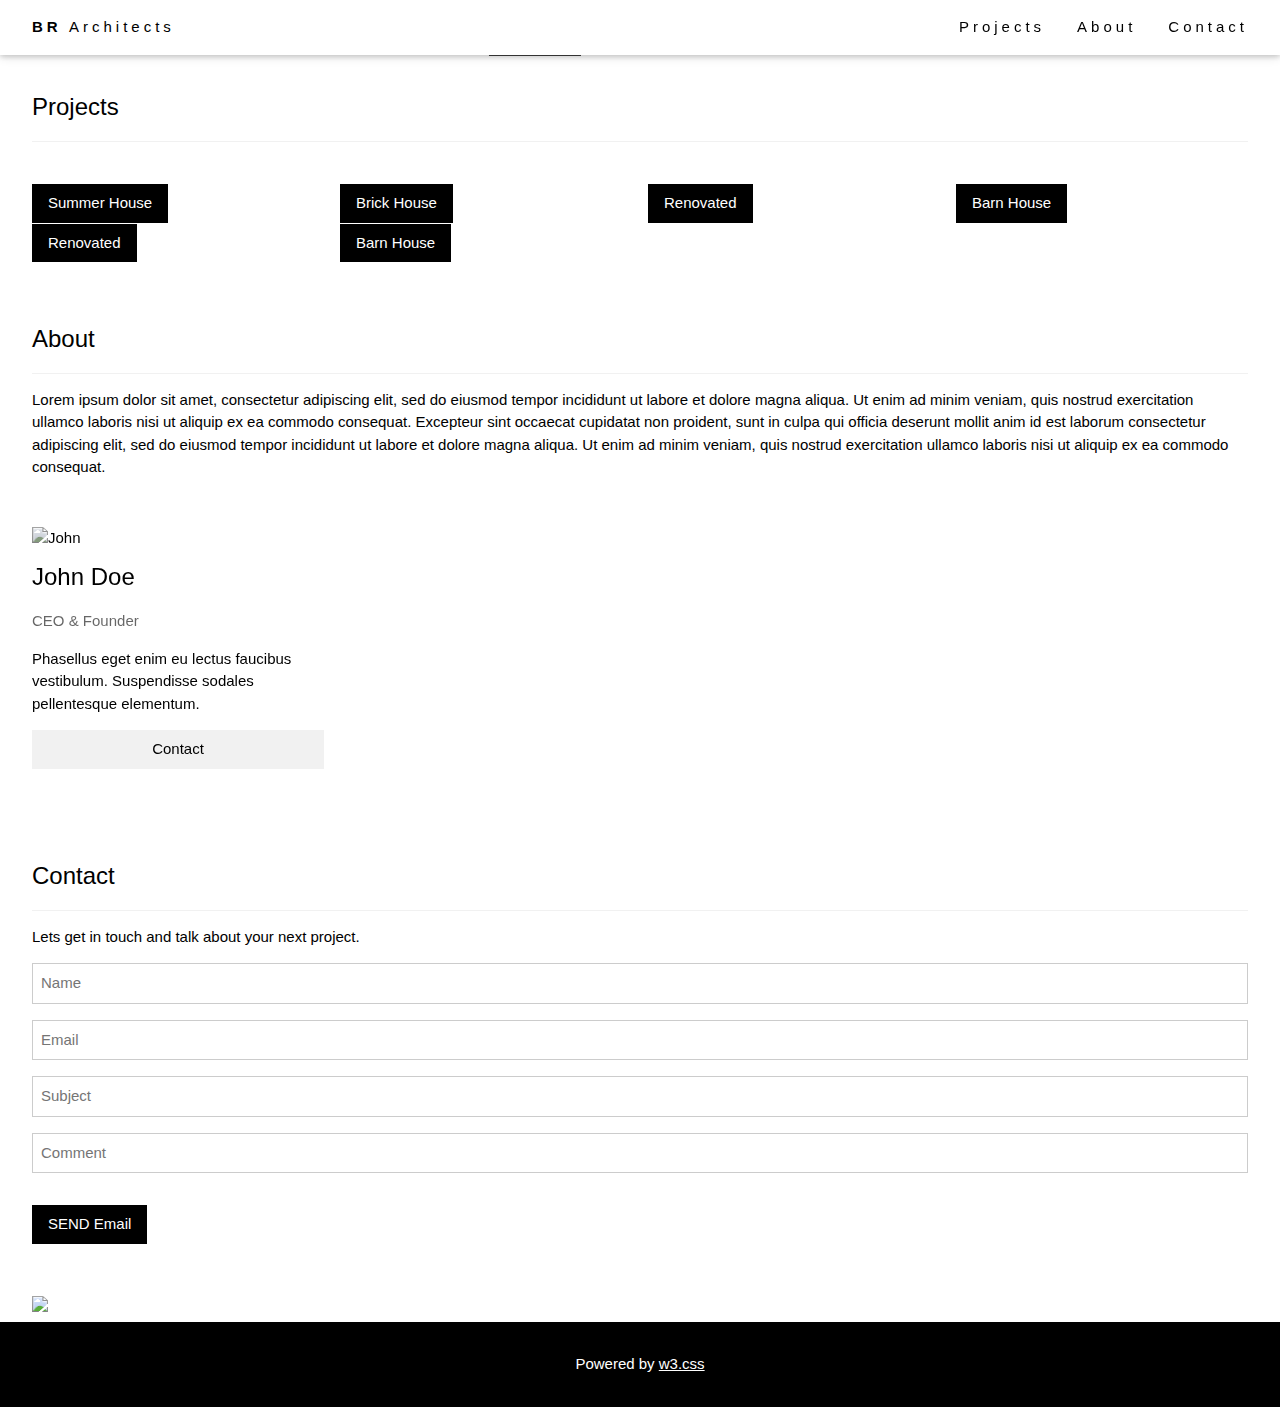
==== index1.html @ 43390c2e "js text population" ====
<!DOCTYPE html>
<html>
<head>
<title>W3.CSS Template</title>
<meta charset="UTF-8">
<meta name="viewport" content="width=device-width, initial-scale=1">
<link rel="stylesheet" href="styles/w3.css">
<script src="scripts/client.js" defer></script>
</head>
<body>

<!-- Navbar (sit on top) -->
<div class="w3-top">
  <div class="w3-bar w3-white w3-wide w3-padding w3-card">
    <a href="#home" class="w3-bar-item w3-button"><b>BR</b> Architects</a>
    <!-- Float links to the right. Hide them on small screens -->
    <div class="w3-right w3-hide-small">
      <a href="#projects" class="w3-bar-item w3-button">Projects</a>
      <a href="#about" class="w3-bar-item w3-button">About</a>
      <a href="#contact" class="w3-bar-item w3-button">Contact</a>
    </div>
  </div>
</div>

<!-- Header -->
<header class="w3-display-container w3-content w3-wide" style="max-width:1500px;" id="home">
  <img class="w3-image" src="https://www.w3schools.com/w3images/architect.jpg" alt="Architecture" width="1500" height="800">
  <div class="w3-display-middle w3-margin-top w3-center">
    <h1 class="w3-xxlarge w3-text-white"><span class="w3-padding w3-black w3-opacity-min"><b>BR</b></span> <span class="w3-hide-small w3-text-light-grey">Architects</span></h1>
  </div>
</header>

<!-- Page content -->
<div class="w3-content w3-padding" style="max-width:1564px">

  <!-- Project Section -->
  <div class="w3-container w3-padding-32" id="projects">
    <h3 class="w3-border-bottom w3-border-light-grey w3-padding-16">Projects</h3>
  </div>

  <div class="w3-row-padding"  id="videosOut">
  </div>

  <!-- <div class="w3-row-padding">
    <div class="w3-col l3 m6 w3-margin-bottom">
      <div class="w3-display-container">
        <div class="w3-display-topleft w3-black w3-padding">Summer House</div>
        <img src="https://www.w3schools.com/w3images/house2.jpg" alt="House" style="width:99%">
      </div>
    </div>
    <div class="w3-col l3 m6 w3-margin-bottom">
      <div class="w3-display-container">
        <div class="w3-display-topleft w3-black w3-padding">Brick House</div>
        <img src="https://www.w3schools.com/w3images/house5.jpg" alt="House" style="width:99%">
      </div>
    </div>
    <div class="w3-col l3 m6 w3-margin-bottom">
      <div class="w3-display-container">
        <div class="w3-display-topleft w3-black w3-padding">Renovated</div>
        <img src="https://www.w3schools.com/w3images/house4.jpg" alt="House" style="width:99%">
      </div>
    </div>
    <div class="w3-col l3 m6 w3-margin-bottom">
      <div class="w3-display-container">
        <div class="w3-display-topleft w3-black w3-padding">Barn House</div>
        <img src="https://www.w3schools.com/w3images/house3.jpg" alt="House" style="width:99%">
      </div>
    </div>
  </div>

  <div class="w3-row-padding">
    <div class="w3-col l3 m6 w3-margin-bottom">
      <div class="w3-display-container">
        <div class="w3-display-topleft w3-black w3-padding">Summer House</div>
        <img src="https://www.w3schools.com/w3images/house2.jpg" alt="House" style="width:99%">
      </div>
    </div>
    <div class="w3-col l3 m6 w3-margin-bottom">
      <div class="w3-display-container">
        <div class="w3-display-topleft w3-black w3-padding">Brick House</div>
        <img src="https://www.w3schools.com/w3images/house5.jpg" alt="House" style="width:99%">
      </div>
    </div>
    <div class="w3-col l3 m6 w3-margin-bottom">
      <div class="w3-display-container">
        <div class="w3-display-topleft w3-black w3-padding">Renovated</div>
        <img src="https://www.w3schools.com/w3images/house4.jpg" alt="House" style="width:99%">
      </div>
    </div>
  </div> -->

  <!-- About Section -->
  <div class="w3-container w3-padding-32" id="about">
    <h3 class="w3-border-bottom w3-border-light-grey w3-padding-16">About</h3>
    <p>Lorem ipsum dolor sit amet, consectetur adipiscing elit, sed do eiusmod tempor incididunt ut labore et dolore magna aliqua. Ut enim ad minim veniam, quis nostrud exercitation ullamco laboris nisi ut aliquip ex ea commodo consequat. Excepteur sint
      occaecat cupidatat non proident, sunt in culpa qui officia deserunt mollit anim id est laborum consectetur adipiscing elit, sed do eiusmod tempor incididunt ut labore et dolore magna aliqua. Ut enim ad minim veniam, quis nostrud exercitation ullamco
      laboris nisi ut aliquip ex ea commodo consequat.
    </p>
  </div>

  <div class="w3-row-padding w3-grayscale" id="peopleOut">
    <div class="w3-col l3 m6 w3-margin-bottom">
      <img src="https://www.w3schools.com/w3images/team2.jpg" alt="John" style="width:100%">
      <h3>John Doe</h3>
      <p class="w3-opacity">CEO & Founder</p>
      <p>Phasellus eget enim eu lectus faucibus vestibulum. Suspendisse sodales pellentesque elementum.</p>
      <p><button class="w3-button w3-light-grey w3-block">Contact</button></p>
    </div>
  </div>

  <!-- Contact Section -->
  <div class="w3-container w3-padding-32" id="contact">
    <h3 class="w3-border-bottom w3-border-light-grey w3-padding-16">Contact</h3>
    <p>Lets get in touch and talk about your next project.</p>
    <div>
      <input class="w3-input w3-border" type="text" placeholder="Name" required name="Name" id="nameIn">
      <input class="w3-input w3-section w3-border" type="text" placeholder="Email" required name="Email" id="emailIn">
      <input class="w3-input w3-section w3-border" type="text" placeholder="Subject" required name="Subject" id="subjectIn">
      <input class="w3-input w3-section w3-border" type="text" placeholder="Comment" required name="Comment" id="contentIn">
      <button class="w3-button w3-black w3-section" onclick="sendEmail()">
        <i class="fa fa-paper-plane"></i> SEND Email
      </button>
    </div>
  </div>
  
<!-- Image of location/map -->
<div class="w3-container">
  <img src="https://www.w3schools.com/w3images/map.jpg" class="w3-image" style="width:100%">
</div>

<!-- End page content -->
</div>


<!-- Footer -->
<footer class="w3-center w3-black w3-padding-16">
  <p>Powered by <a href="https://www.w3schools.com/w3css/default.asp" title="W3.CSS" target="_blank" class="w3-hover-text-green">w3.css</a></p>
</footer>

</body>
</html>
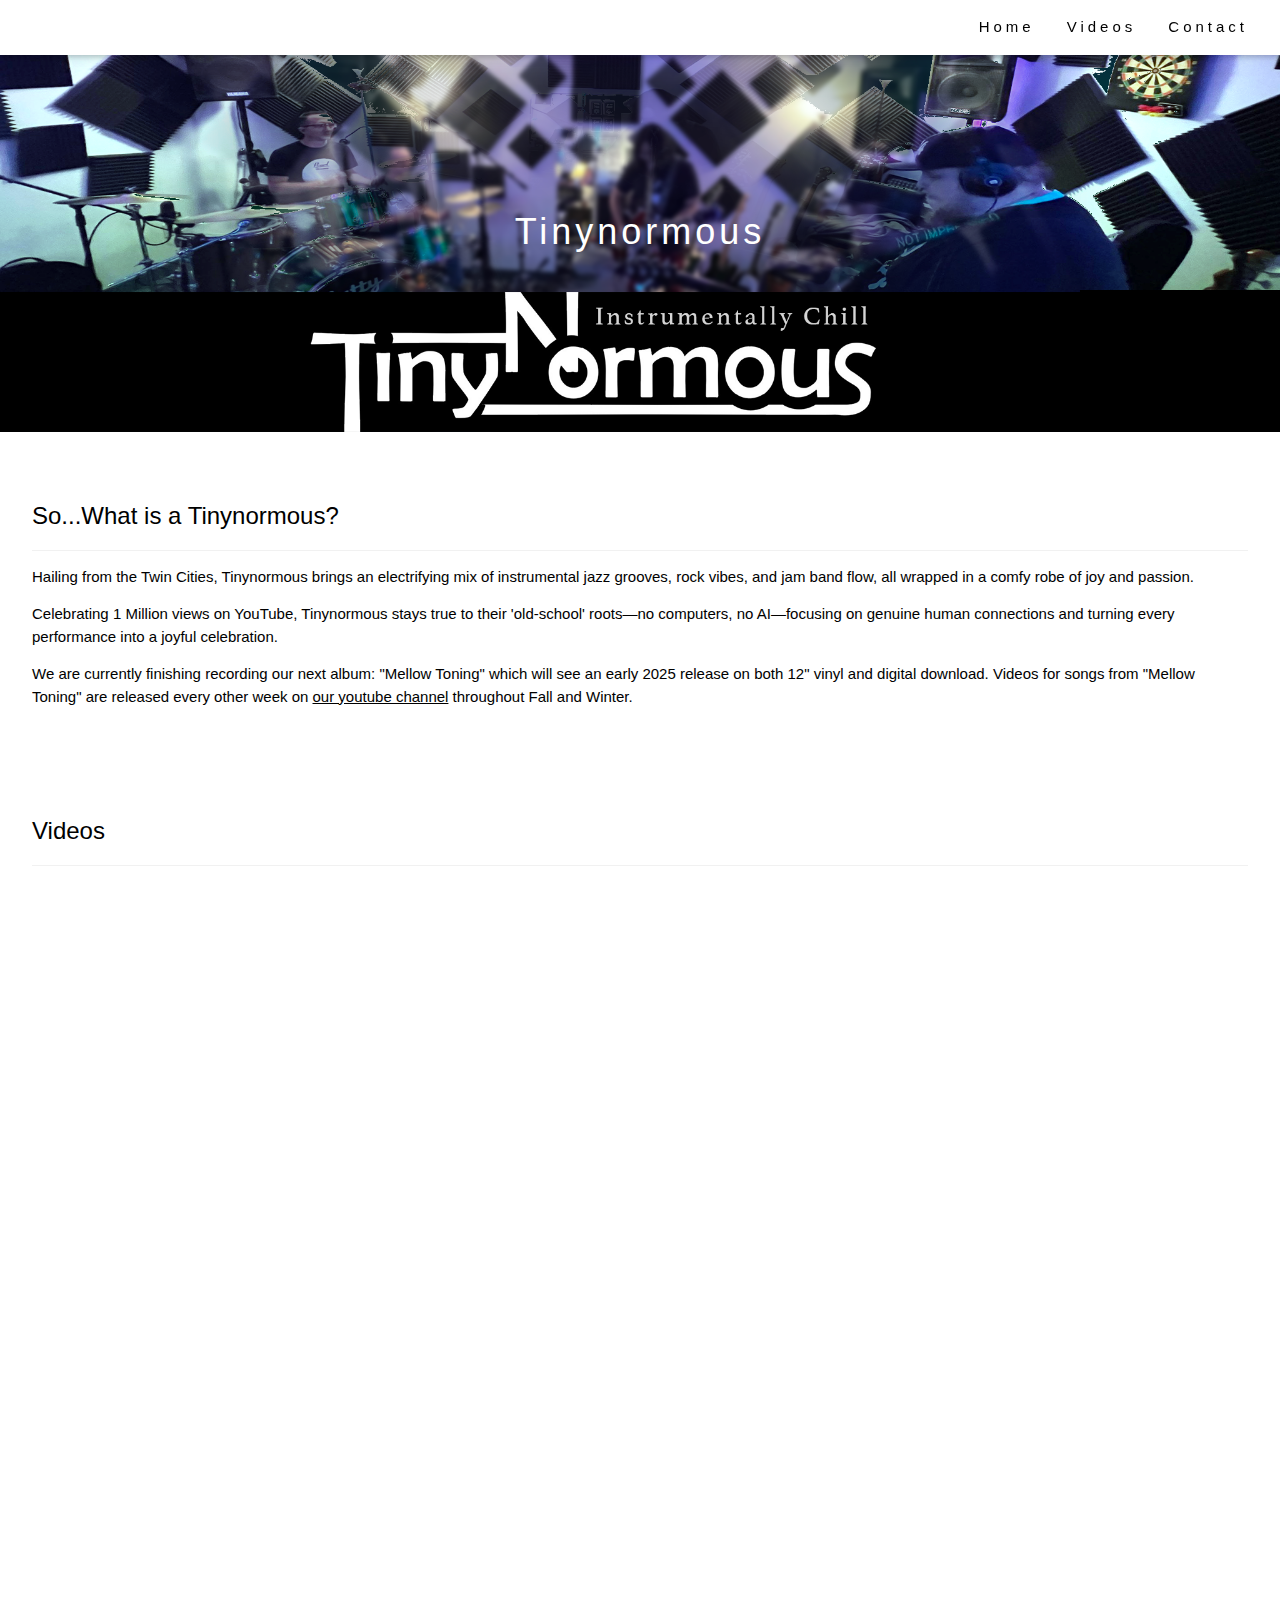
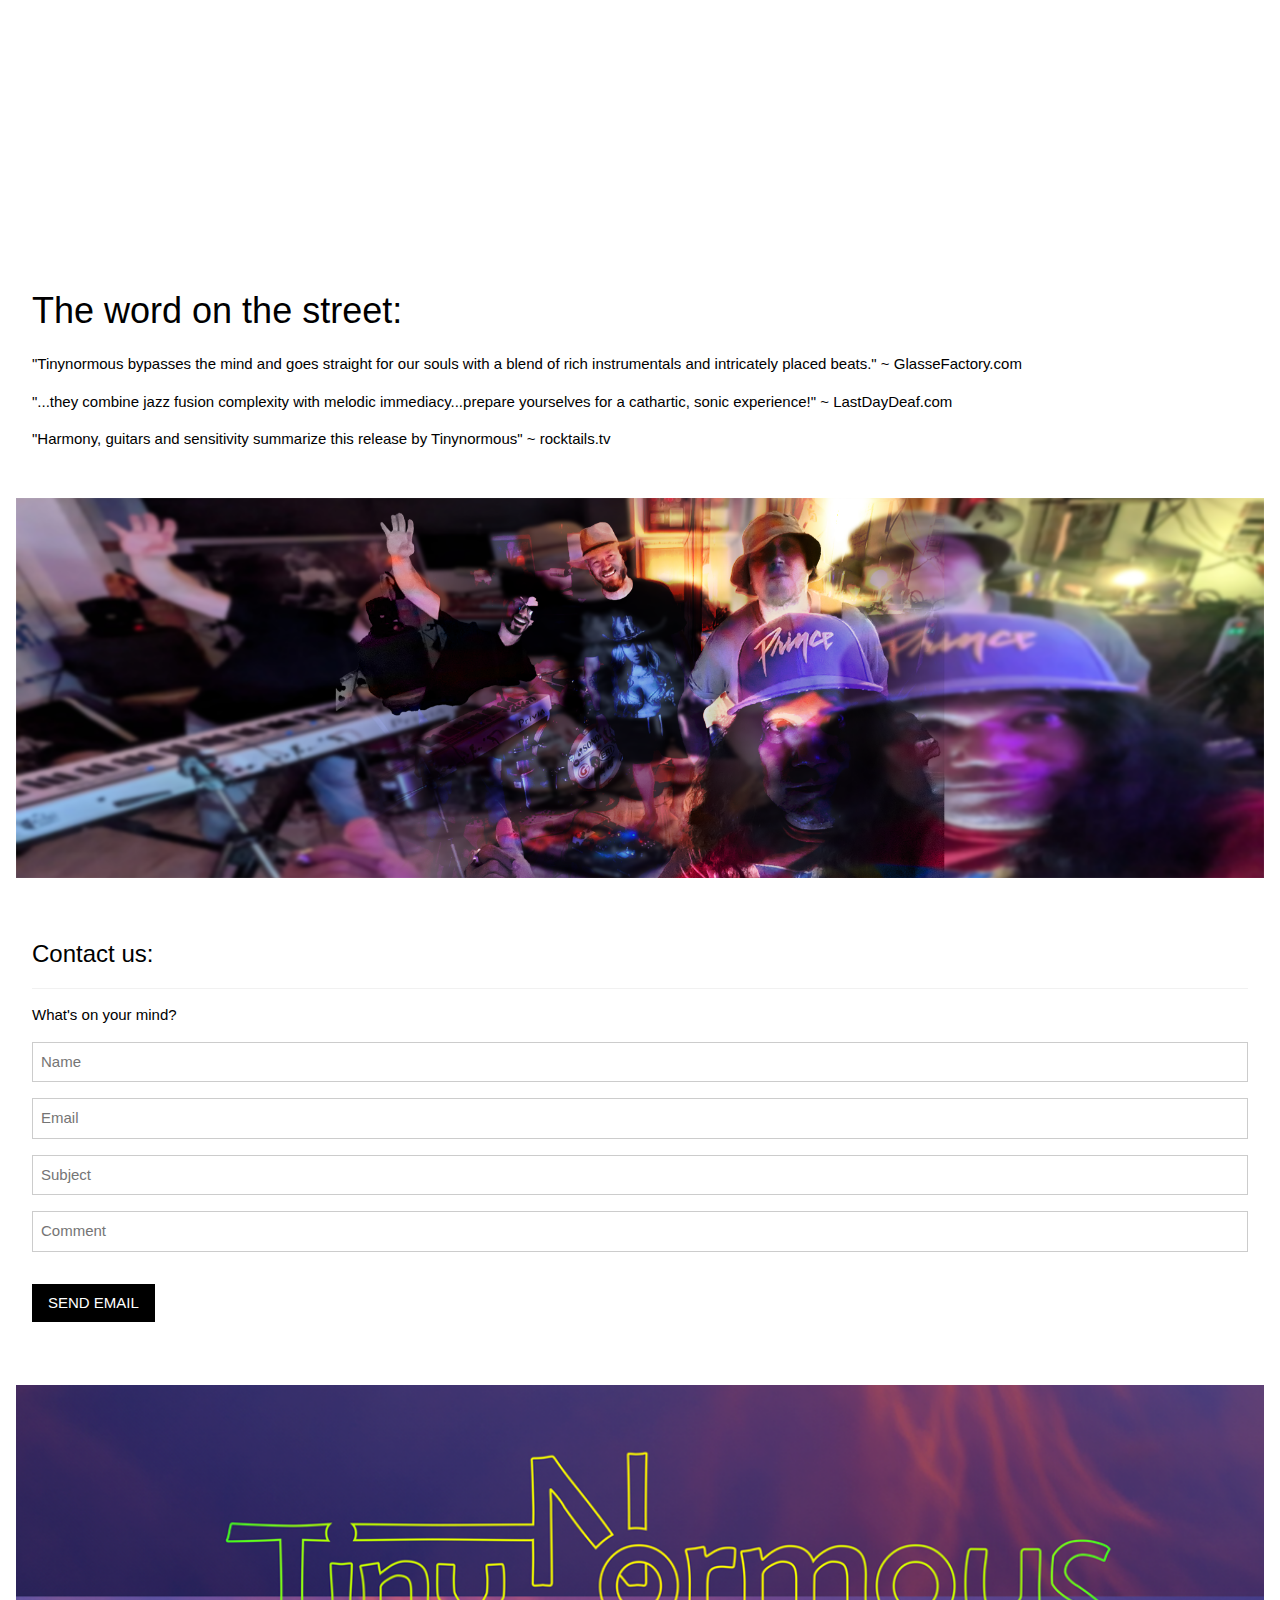
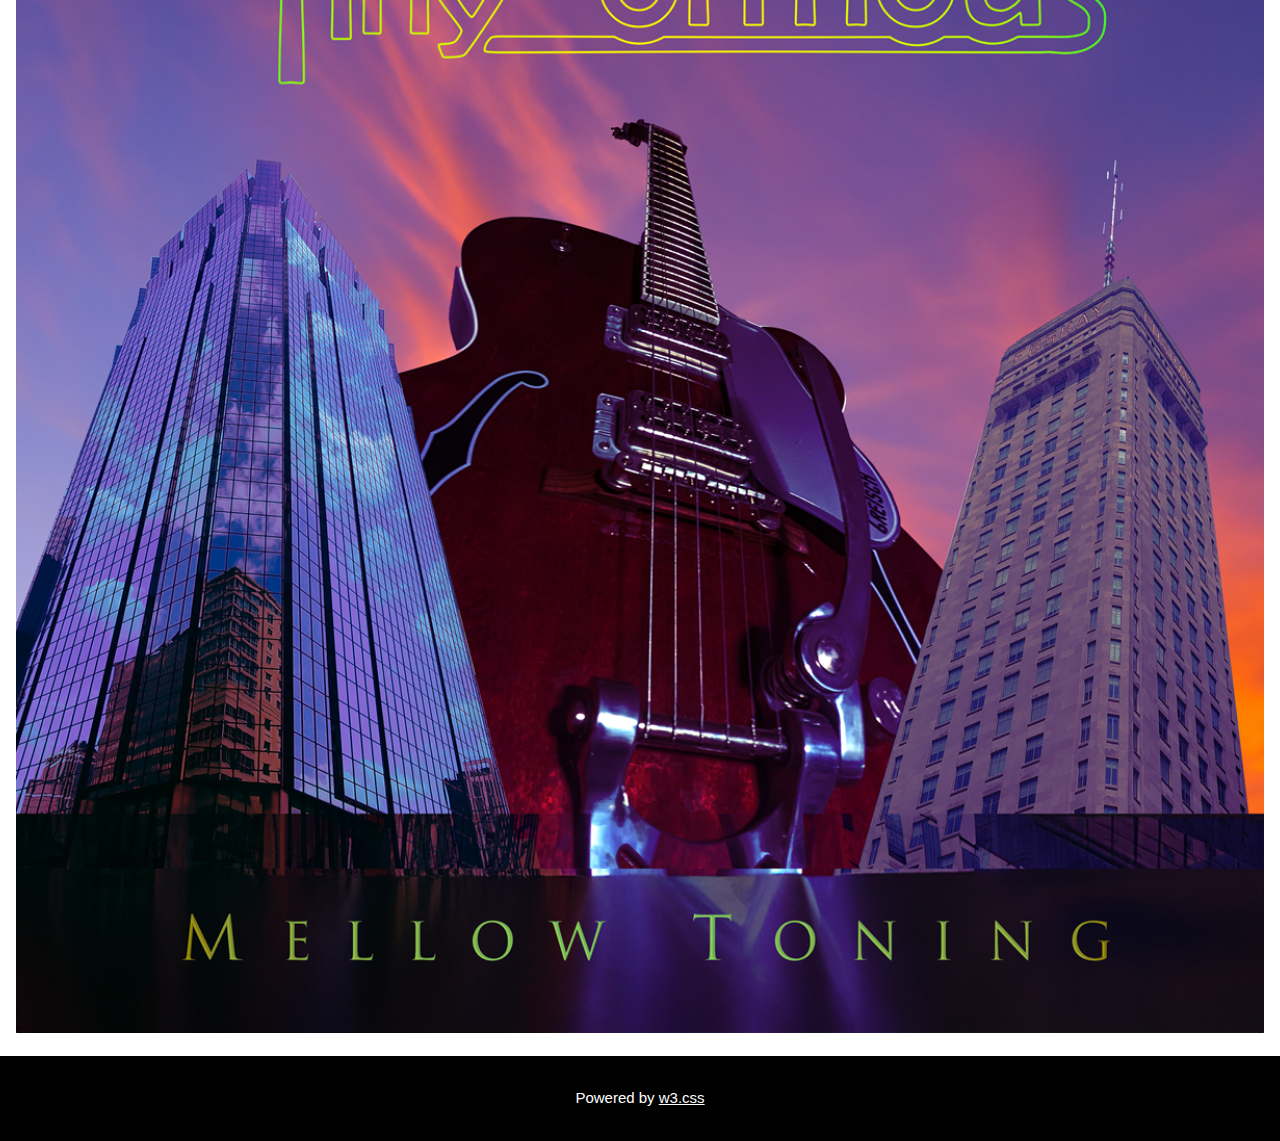
==== commit e1e5a26f: "rc1" ====
--- a/index1.html
+++ b/index1.html
@@ -1,10 +1,12 @@
 <!DOCTYPE html>
 <html>
 <head>
-<title>W3.CSS Template</title>
+<title>Tinynormous</title>
 <meta charset="UTF-8">
 <meta name="viewport" content="width=device-width, initial-scale=1">
 <link rel="stylesheet" href="styles/w3.css">
+<link rel="stylesheet" href="styles/vid.css">
+<script src="scripts/vids.js"></script>
 <script src="scripts/client.js" defer></script>
 </head>
 <body>
@@ -12,11 +14,11 @@
 <!-- Navbar (sit on top) -->
 <div class="w3-top">
   <div class="w3-bar w3-white w3-wide w3-padding w3-card">
-    <a href="#home" class="w3-bar-item w3-button"><b>BR</b> Architects</a>
+    <!-- <a href="#home" class="w3-bar-item w3-button">Home</a> -->
     <!-- Float links to the right. Hide them on small screens -->
     <div class="w3-right w3-hide-small">
-      <a href="#projects" class="w3-bar-item w3-button">Projects</a>
-      <a href="#about" class="w3-bar-item w3-button">About</a>
+      <a href="#home" class="w3-bar-item w3-button">Home</a>
+      <a href="#videos" class="w3-bar-item w3-button">Videos</a>
       <a href="#contact" class="w3-bar-item w3-button">Contact</a>
     </div>
   </div>
@@ -24,108 +26,58 @@
 
 <!-- Header -->
 <header class="w3-display-container w3-content w3-wide" style="max-width:1500px;" id="home">
-  <img class="w3-image" src="https://www.w3schools.com/w3images/architect.jpg" alt="Architecture" width="1500" height="800">
+  <img class="w3-image" src="images/header.png" alt="Architecture" width="1500" height="800">
   <div class="w3-display-middle w3-margin-top w3-center">
-    <h1 class="w3-xxlarge w3-text-white"><span class="w3-padding w3-black w3-opacity-min"><b>BR</b></span> <span class="w3-hide-small w3-text-light-grey">Architects</span></h1>
+    <h1 class="w3-xxlarge w3-text-white">Tinynormous</h1>
   </div>
 </header>
 
 <!-- Page content -->
 <div class="w3-content w3-padding" style="max-width:1564px">
+  <!-- About Section -->
+  <div class="w3-container w3-padding-32" id="home">
+    <h3 class="w3-border-bottom w3-border-light-grey w3-padding-16">So...What is a Tinynormous?</h3>
+    <p>Hailing from the Twin Cities, Tinynormous brings an electrifying mix of instrumental jazz grooves, rock vibes, and jam band flow, all wrapped in a comfy robe of joy and passion.</p>
+    <p>Celebrating 1 Million views on YouTube, Tinynormous stays true to their 'old-school' roots—no computers, no AI—focusing on genuine human connections and turning every performance into a joyful celebration.
+    </p>
+    <p>We are currently finishing recording our next album: "Mellow Toning" which will see an early 2025 release on both 12" vinyl and digital download. Videos for songs from "Mellow Toning" are released every other week on <a href="https://youtube.com/@tinynormous">our youtube channel</a> throughout Fall and Winter.</p>
+  </div>
 
   <!-- Project Section -->
-  <div class="w3-container w3-padding-32" id="projects">
-    <h3 class="w3-border-bottom w3-border-light-grey w3-padding-16">Projects</h3>
+  <div class="w3-container w3-padding-32" id="videos">
+    <h3 class="w3-border-bottom w3-border-light-grey w3-padding-16">Videos</h3>
   </div>
 
   <div class="w3-row-padding"  id="videosOut">
   </div>
-
-  <!-- <div class="w3-row-padding">
-    <div class="w3-col l3 m6 w3-margin-bottom">
-      <div class="w3-display-container">
-        <div class="w3-display-topleft w3-black w3-padding">Summer House</div>
-        <img src="https://www.w3schools.com/w3images/house2.jpg" alt="House" style="width:99%">
-      </div>
-    </div>
-    <div class="w3-col l3 m6 w3-margin-bottom">
-      <div class="w3-display-container">
-        <div class="w3-display-topleft w3-black w3-padding">Brick House</div>
-        <img src="https://www.w3schools.com/w3images/house5.jpg" alt="House" style="width:99%">
-      </div>
-    </div>
-    <div class="w3-col l3 m6 w3-margin-bottom">
-      <div class="w3-display-container">
-        <div class="w3-display-topleft w3-black w3-padding">Renovated</div>
-        <img src="https://www.w3schools.com/w3images/house4.jpg" alt="House" style="width:99%">
-      </div>
-    </div>
-    <div class="w3-col l3 m6 w3-margin-bottom">
-      <div class="w3-display-container">
-        <div class="w3-display-topleft w3-black w3-padding">Barn House</div>
-        <img src="https://www.w3schools.com/w3images/house3.jpg" alt="House" style="width:99%">
-      </div>
-    </div>
+  <div class="w3-container w3-padding-32" id="quotes">
+    <h1>The word on the street:</h1>
+    <p>"Tinynormous bypasses the mind and goes straight for our souls with a blend of rich instrumentals and intricately placed beats." ~ GlasseFactory.com</p>
+    <p>"...they combine jazz fusion complexity with melodic immediacy...prepare yourselves for a cathartic, sonic experience!" ~ LastDayDeaf.com</p>
+    <p>"Harmony, guitars and sensitivity summarize this release by Tinynormous" ~ rocktails.tv</p>
   </div>
 
-  <div class="w3-row-padding">
-    <div class="w3-col l3 m6 w3-margin-bottom">
-      <div class="w3-display-container">
-        <div class="w3-display-topleft w3-black w3-padding">Summer House</div>
-        <img src="https://www.w3schools.com/w3images/house2.jpg" alt="House" style="width:99%">
-      </div>
-    </div>
-    <div class="w3-col l3 m6 w3-margin-bottom">
-      <div class="w3-display-container">
-        <div class="w3-display-topleft w3-black w3-padding">Brick House</div>
-        <img src="https://www.w3schools.com/w3images/house5.jpg" alt="House" style="width:99%">
-      </div>
-    </div>
-    <div class="w3-col l3 m6 w3-margin-bottom">
-      <div class="w3-display-container">
-        <div class="w3-display-topleft w3-black w3-padding">Renovated</div>
-        <img src="https://www.w3schools.com/w3images/house4.jpg" alt="House" style="width:99%">
-      </div>
-    </div>
-  </div> -->
-
-  <!-- About Section -->
-  <div class="w3-container w3-padding-32" id="about">
-    <h3 class="w3-border-bottom w3-border-light-grey w3-padding-16">About</h3>
-    <p>Lorem ipsum dolor sit amet, consectetur adipiscing elit, sed do eiusmod tempor incididunt ut labore et dolore magna aliqua. Ut enim ad minim veniam, quis nostrud exercitation ullamco laboris nisi ut aliquip ex ea commodo consequat. Excepteur sint
-      occaecat cupidatat non proident, sunt in culpa qui officia deserunt mollit anim id est laborum consectetur adipiscing elit, sed do eiusmod tempor incididunt ut labore et dolore magna aliqua. Ut enim ad minim veniam, quis nostrud exercitation ullamco
-      laboris nisi ut aliquip ex ea commodo consequat.
-    </p>
-  </div>
-
-  <div class="w3-row-padding w3-grayscale" id="peopleOut">
-    <div class="w3-col l3 m6 w3-margin-bottom">
-      <img src="https://www.w3schools.com/w3images/team2.jpg" alt="John" style="width:100%">
-      <h3>John Doe</h3>
-      <p class="w3-opacity">CEO & Founder</p>
-      <p>Phasellus eget enim eu lectus faucibus vestibulum. Suspendisse sodales pellentesque elementum.</p>
-      <p><button class="w3-button w3-light-grey w3-block">Contact</button></p>
-    </div>
-  </div>
-
+  <img src="images/tiny2.png" class="w3-image" style="width:100%">
   <!-- Contact Section -->
   <div class="w3-container w3-padding-32" id="contact">
-    <h3 class="w3-border-bottom w3-border-light-grey w3-padding-16">Contact</h3>
-    <p>Lets get in touch and talk about your next project.</p>
+    <h3 class="w3-border-bottom w3-border-light-grey w3-padding-16">Contact us:</h3>
+    <p>What's on your mind?</p>
     <div>
       <input class="w3-input w3-border" type="text" placeholder="Name" required name="Name" id="nameIn">
       <input class="w3-input w3-section w3-border" type="text" placeholder="Email" required name="Email" id="emailIn">
       <input class="w3-input w3-section w3-border" type="text" placeholder="Subject" required name="Subject" id="subjectIn">
       <input class="w3-input w3-section w3-border" type="text" placeholder="Comment" required name="Comment" id="contentIn">
       <button class="w3-button w3-black w3-section" onclick="sendEmail()">
-        <i class="fa fa-paper-plane"></i> SEND Email
+        <i class="fa fa-paper-plane"></i> SEND EMAIL
       </button>
     </div>
-  </div>
+  </div> 
+  <p><img src="images/mellowToning_cover_10-21.png" width="100%"></p>
   
+
+
 <!-- Image of location/map -->
 <div class="w3-container">
-  <img src="https://www.w3schools.com/w3images/map.jpg" class="w3-image" style="width:100%">
 </div>
 
 <!-- End page content -->
--- a/styles/vid.css
+++ b/styles/vid.css
@@ -0,0 +1,12 @@
+iframe {
+    aspect-ratio: 16 / 9;
+    width: 100%; /* change this to a fixed width, or create a container with a width. */
+    height: 100%;
+  }
+
+.bigImage{
+    padding-top: 5%;
+    padding-bottom: 5%;
+    padding-left: 30%;
+    width: 70%;
+}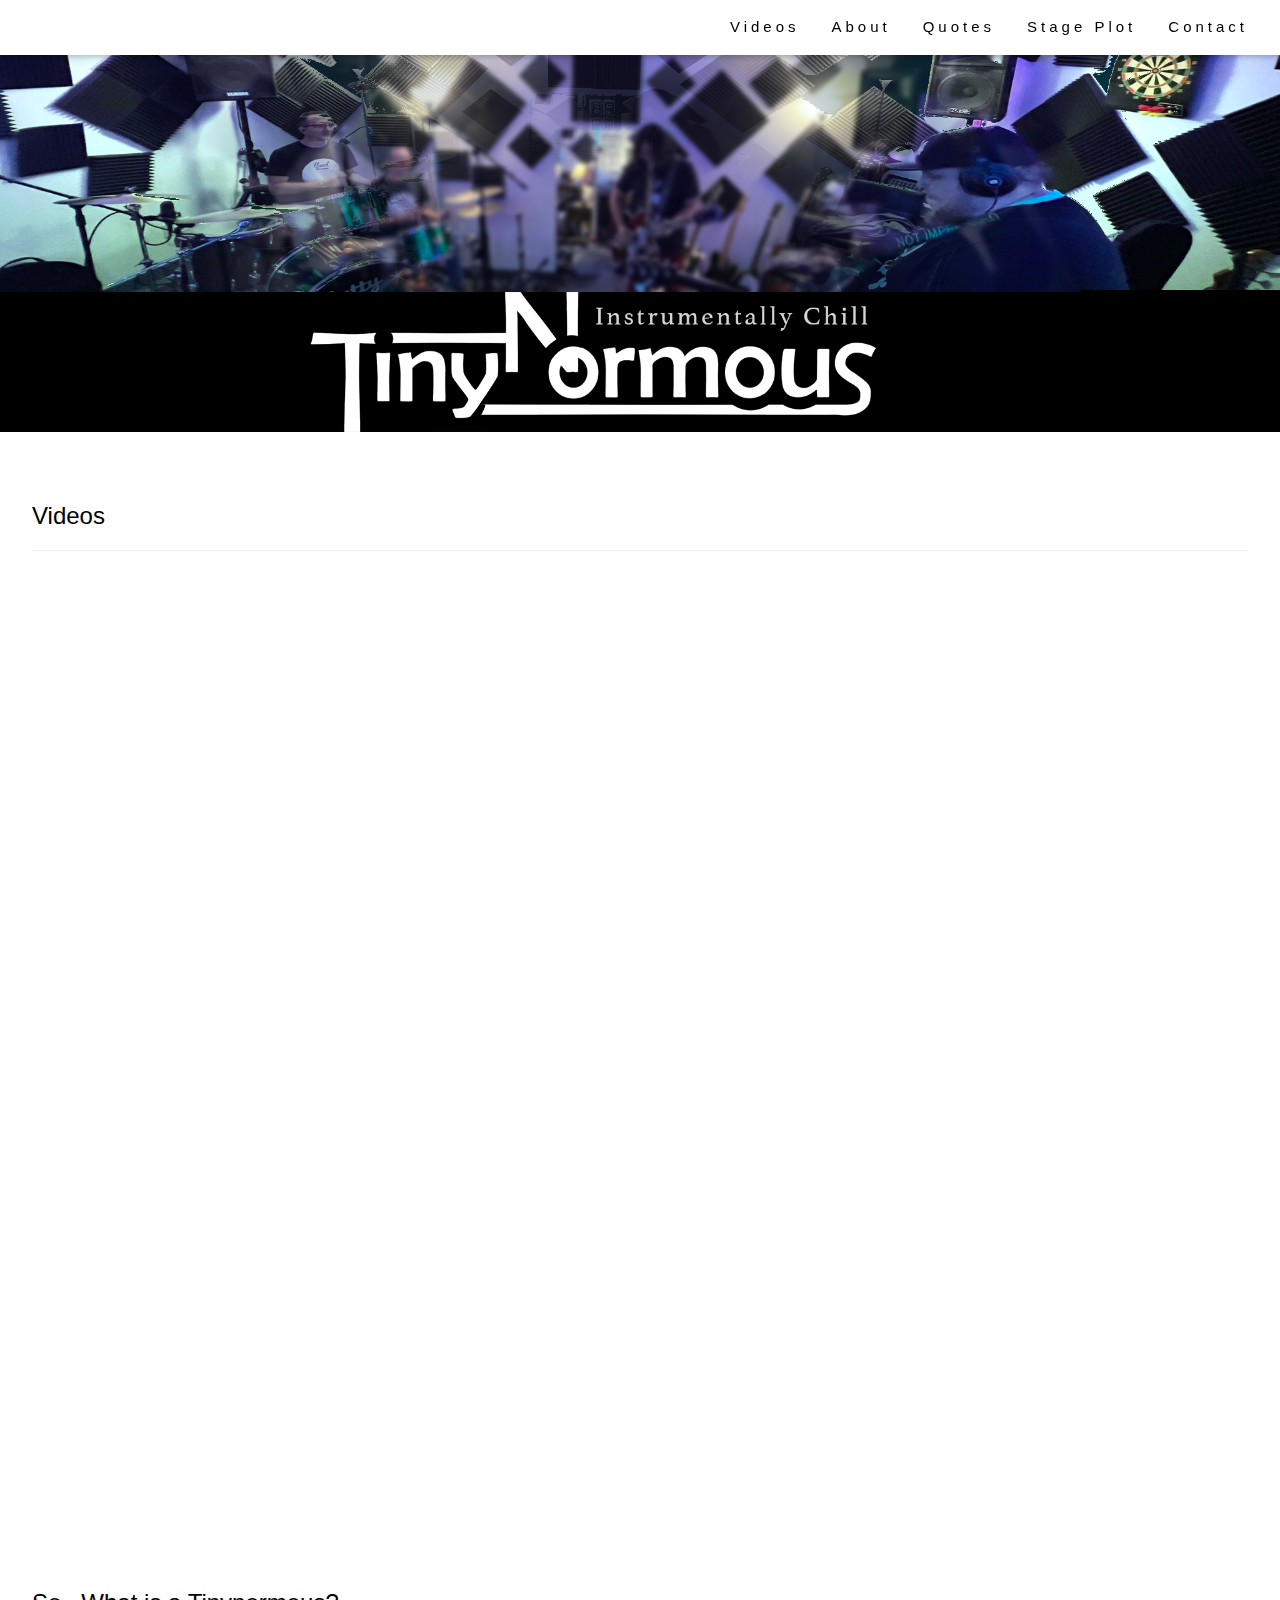
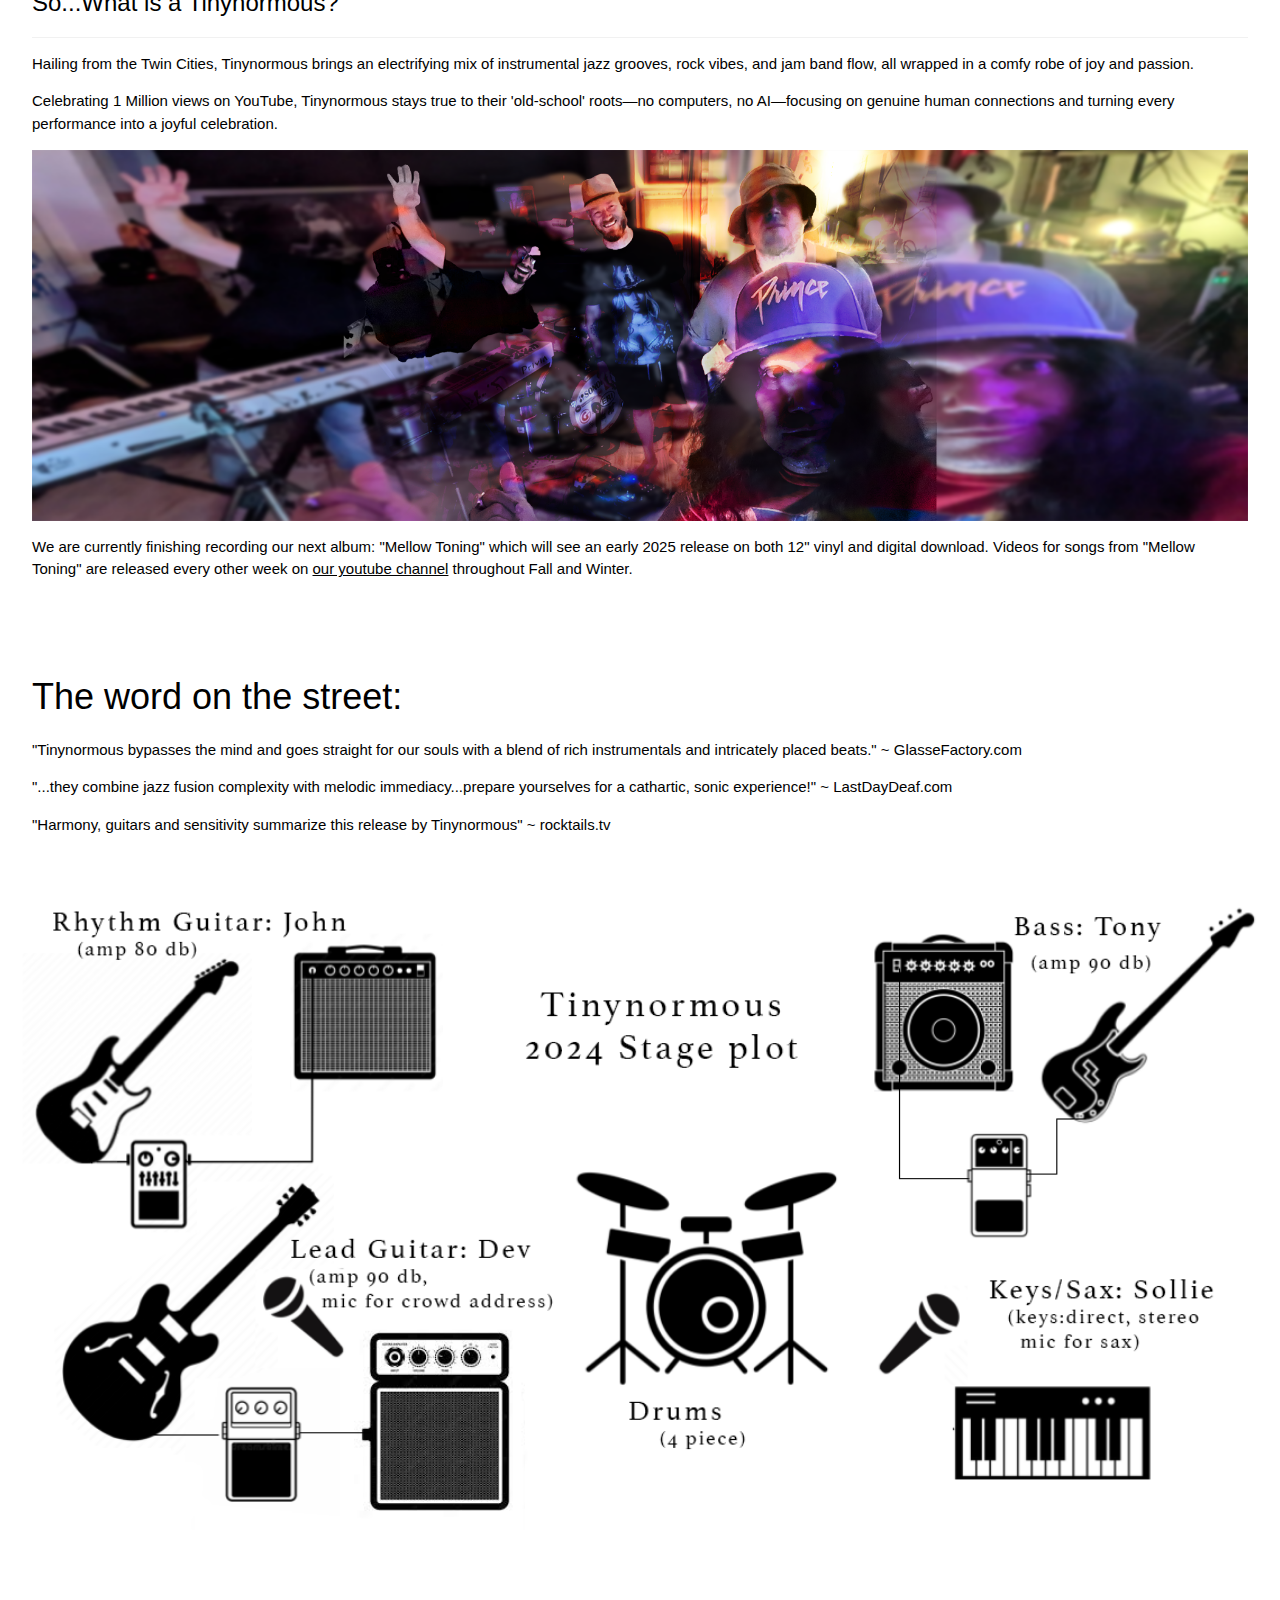
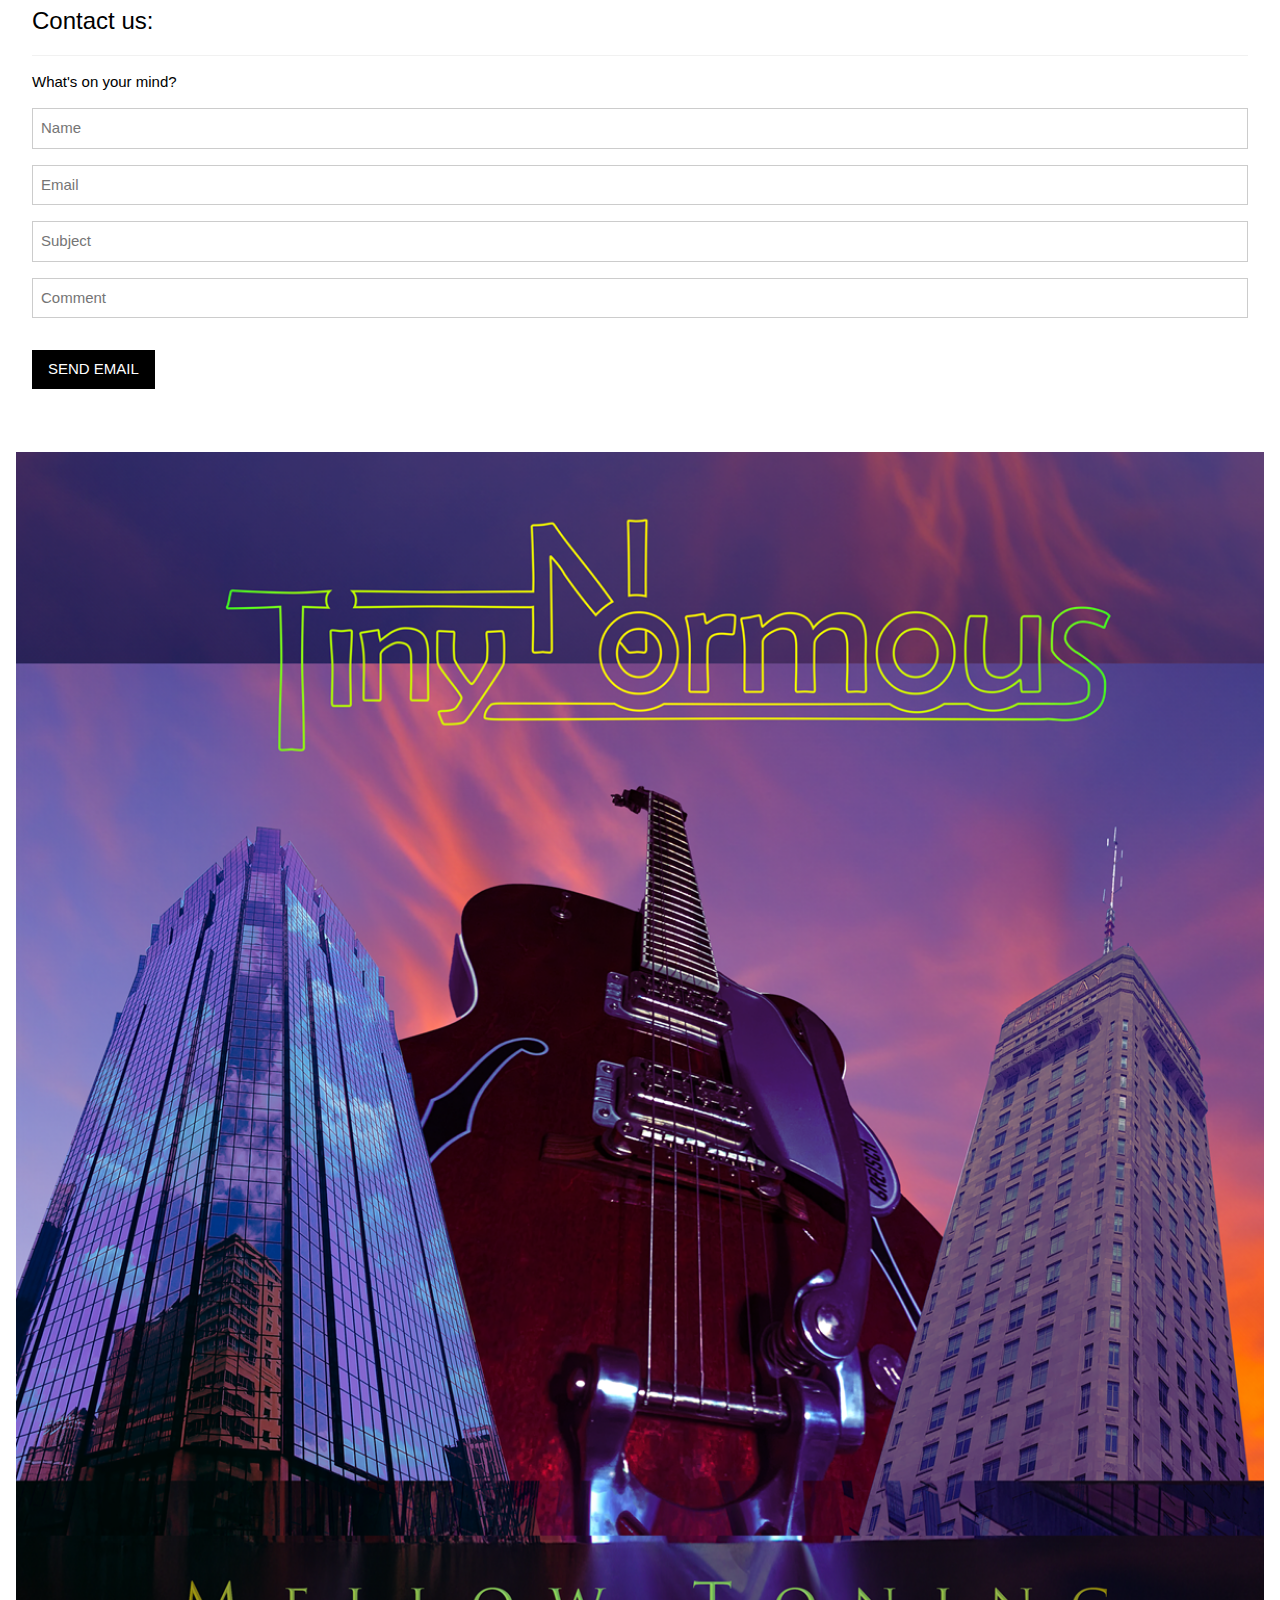
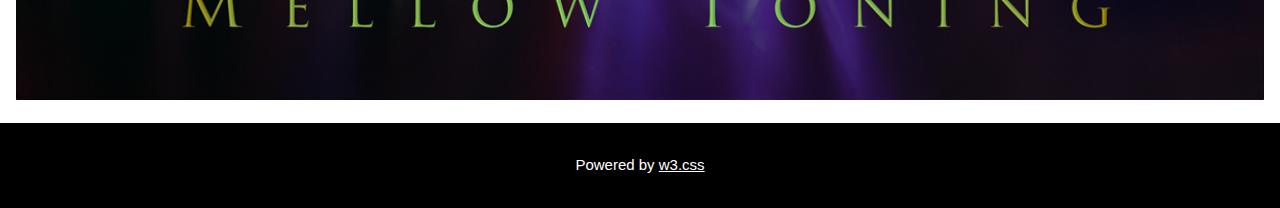
==== commit 94de9a25: "ready for deploy. added stage plot" ====
--- a/index1.html
+++ b/index1.html
@@ -17,8 +17,10 @@
     <!-- <a href="#home" class="w3-bar-item w3-button">Home</a> -->
     <!-- Float links to the right. Hide them on small screens -->
     <div class="w3-right w3-hide-small">
-      <a href="#home" class="w3-bar-item w3-button">Home</a>
       <a href="#videos" class="w3-bar-item w3-button">Videos</a>
+      <a href="#about" class="w3-bar-item w3-button">About</a>
+      <a href="#quotes" class="w3-bar-item w3-button">Quotes</a>
+      <a href="#stagePlot" class="w3-bar-item w3-button">Stage Plot</a>
       <a href="#contact" class="w3-bar-item w3-button">Contact</a>
     </div>
   </div>
@@ -28,36 +30,34 @@
 <header class="w3-display-container w3-content w3-wide" style="max-width:1500px;" id="home">
   <img class="w3-image" src="images/header.png" alt="Architecture" width="1500" height="800">
   <div class="w3-display-middle w3-margin-top w3-center">
-    <h1 class="w3-xxlarge w3-text-white">Tinynormous</h1>
   </div>
 </header>
 
 <!-- Page content -->
 <div class="w3-content w3-padding" style="max-width:1564px">
+  <!-- Videos Section -->
+  <div class="w3-container w3-padding-32" id="videos">
+    <h3 class="w3-border-bottom w3-border-light-grey w3-padding-16">Videos</h3>
+  </div>
+  <div class="w3-row-padding"  id="videosOut">
+  </div>
   <!-- About Section -->
-  <div class="w3-container w3-padding-32" id="home">
+  <div class="w3-container w3-padding-32" id="about">
     <h3 class="w3-border-bottom w3-border-light-grey w3-padding-16">So...What is a Tinynormous?</h3>
     <p>Hailing from the Twin Cities, Tinynormous brings an electrifying mix of instrumental jazz grooves, rock vibes, and jam band flow, all wrapped in a comfy robe of joy and passion.</p>
     <p>Celebrating 1 Million views on YouTube, Tinynormous stays true to their 'old-school' roots—no computers, no AI—focusing on genuine human connections and turning every performance into a joyful celebration.
     </p>
+    <img src="images/tiny2.png" class="w3-image" style="width:100%">
     <p>We are currently finishing recording our next album: "Mellow Toning" which will see an early 2025 release on both 12" vinyl and digital download. Videos for songs from "Mellow Toning" are released every other week on <a href="https://youtube.com/@tinynormous">our youtube channel</a> throughout Fall and Winter.</p>
   </div>
 
-  <!-- Project Section -->
-  <div class="w3-container w3-padding-32" id="videos">
-    <h3 class="w3-border-bottom w3-border-light-grey w3-padding-16">Videos</h3>
-  </div>
-
-  <div class="w3-row-padding"  id="videosOut">
-  </div>
   <div class="w3-container w3-padding-32" id="quotes">
     <h1>The word on the street:</h1>
     <p>"Tinynormous bypasses the mind and goes straight for our souls with a blend of rich instrumentals and intricately placed beats." ~ GlasseFactory.com</p>
     <p>"...they combine jazz fusion complexity with melodic immediacy...prepare yourselves for a cathartic, sonic experience!" ~ LastDayDeaf.com</p>
     <p>"Harmony, guitars and sensitivity summarize this release by Tinynormous" ~ rocktails.tv</p>
   </div>
-
-  <img src="images/tiny2.png" class="w3-image" style="width:100%">
+  <p id="stagePlot"><img src="images/2024_stagePlot.png" width="100%"></p>
   <!-- Contact Section -->
   <div class="w3-container w3-padding-32" id="contact">
     <h3 class="w3-border-bottom w3-border-light-grey w3-padding-16">Contact us:</h3>
